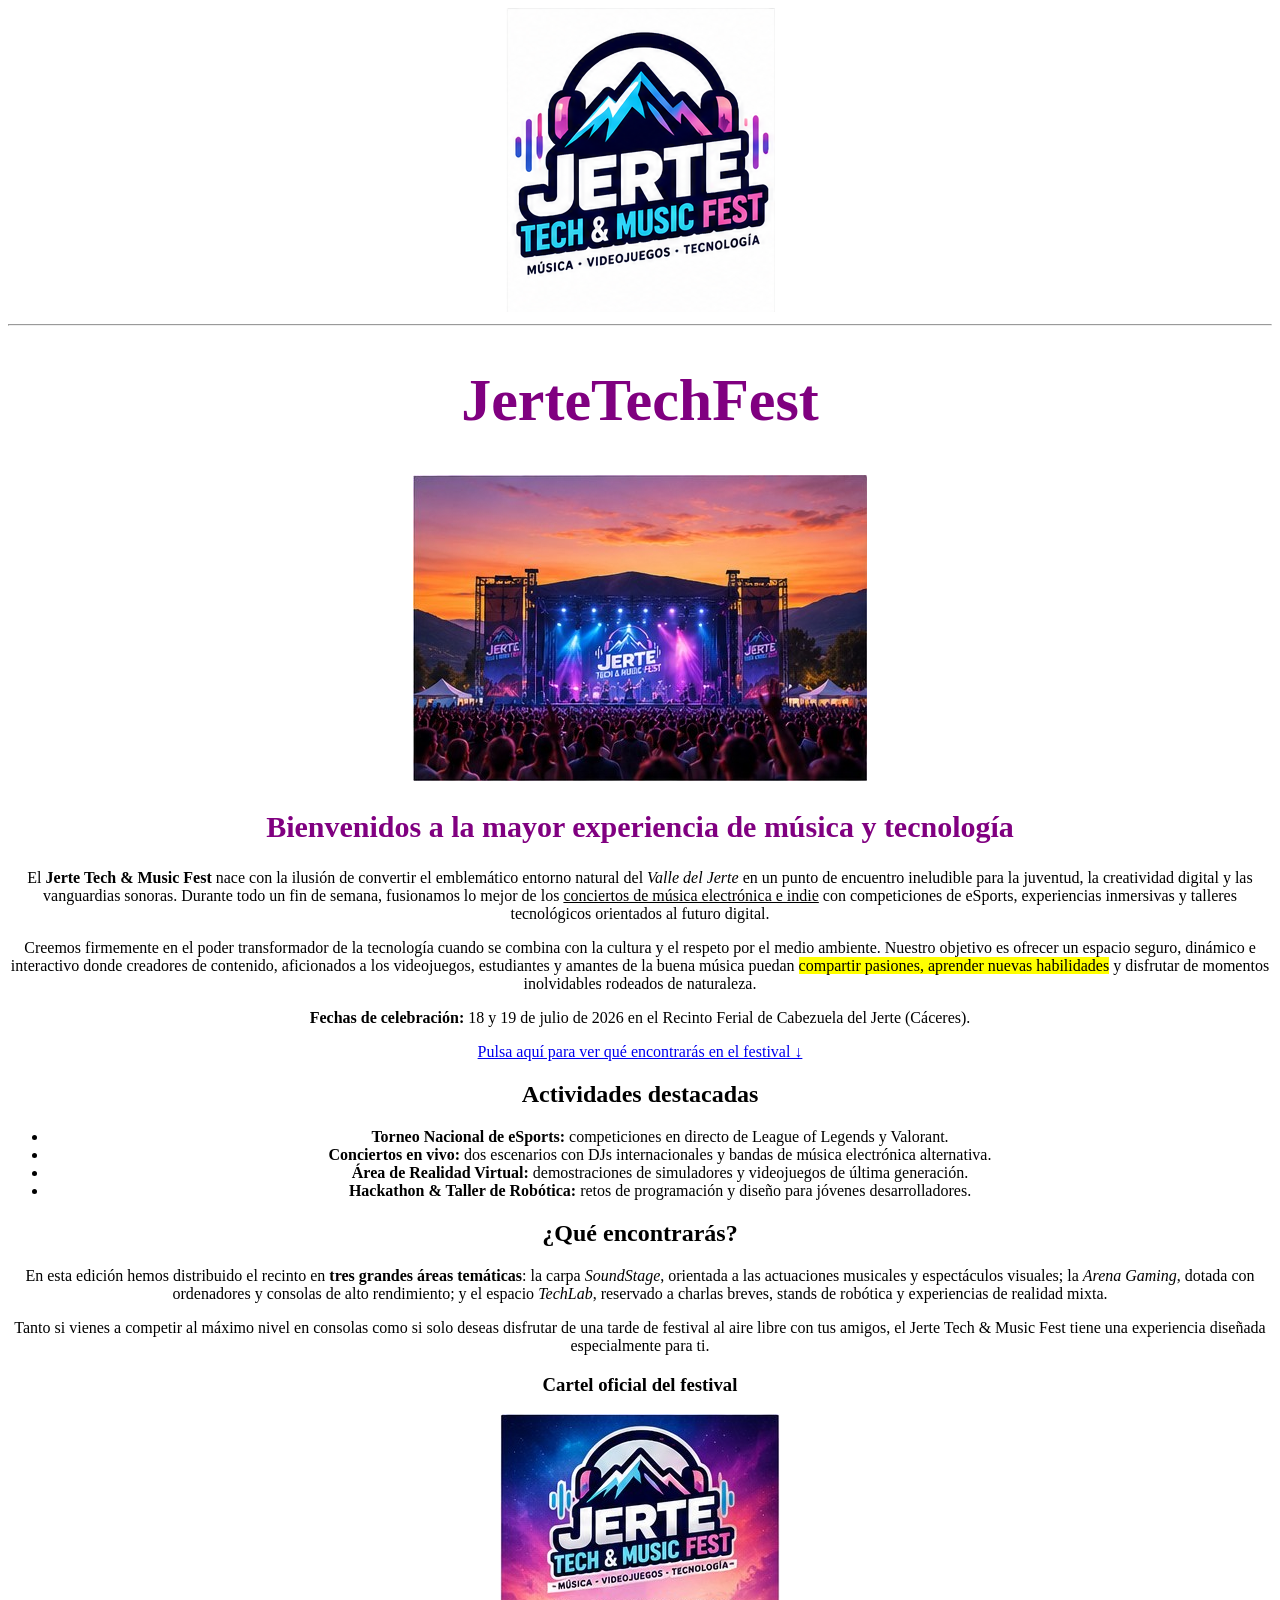
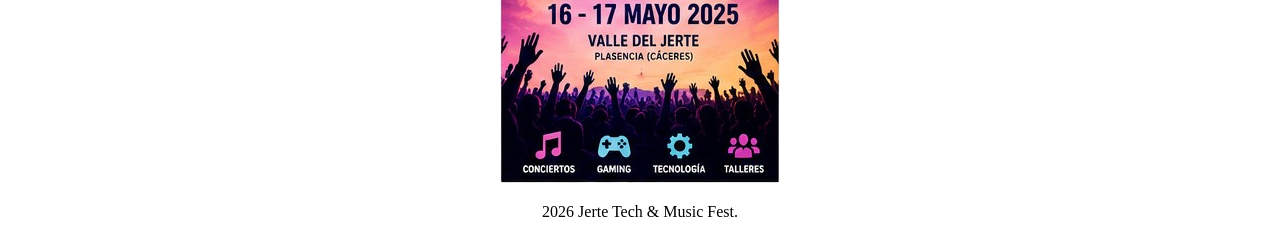
==== JerteTechFest/index.html @ 1f2de6b0 "20/10/2026" ====
<!DOCTYPE html>
<html lang="es">
<head>
    <meta charset="utf-8">
    <meta name="viewport" content="width=device-width, initial-scale=1">
    <title>JerteTechFest</title>
    <link rel="icon" href="img/logo.png" type="image/x-icon">
    
</head>
<body>
    <center>
    <img src="img/logo.png">
    <hr>
    
    <h1 style="color: purple; font-size:60px;">JerteTechFest</h1>
    
    <img src="img/portada.jpg"
    </center>
    <h2 style="color: purple; font-size:30px;">Bienvenidos a la mayor experiencia de música y tecnología</h2>
    <p>
                El <strong>Jerte Tech & Music Fest</strong> nace con la ilusión de convertir el emblemático entorno natural del <em>Valle del Jerte</em> en un punto de encuentro ineludible para la juventud, la creatividad digital y las vanguardias sonoras. Durante todo un fin de semana, fusionamos lo mejor de los <u>conciertos de música electrónica e indie</u> con competiciones de eSports, experiencias inmersivas y talleres tecnológicos orientados al futuro digital.
            </p>
    <p>
                Creemos firmemente en el poder transformador de la tecnología cuando se combina con la cultura y el respeto por el medio ambiente. Nuestro objetivo es ofrecer un espacio seguro, dinámico e interactivo donde creadores de contenido, aficionados a los videojuegos, estudiantes y amantes de la buena música puedan <mark>compartir pasiones, aprender nuevas habilidades</mark> y disfrutar de momentos inolvidables rodeados de naturaleza.
            </p>
    <div class="destacado">
                <p><strong>Fechas de celebración:</strong> 18 y 19 de julio de 2026 en el Recinto Ferial de Cabezuela del Jerte (Cáceres).</p>
                <p><a href="#que-encontraras">Pulsa aquí para ver qué encontrarás en el festival &darr;</a></p>
            </div>
        </section>

        <section>
            <h2>Actividades destacadas</h2>
            <ul>
                <li><strong>Torneo Nacional de eSports:</strong> competiciones en directo de League of Legends y Valorant.</li>
                <li><strong>Conciertos en vivo:</strong> dos escenarios con DJs internacionales y bandas de música electrónica alternativa.</li>
                <li><strong>Área de Realidad Virtual:</strong> demostraciones de simuladores y videojuegos de última generación.</li>
                <li><strong>Hackathon & Taller de Robótica:</strong> retos de programación y diseño para jóvenes desarrolladores.</li>
            </ul>
        </section>
    
    <section id="que-encontraras">
            <h2>¿Qué encontrarás?</h2>
            <p>
                En esta edición hemos distribuido el recinto en <strong>tres grandes áreas temáticas</strong>: la carpa <em>SoundStage</em>, orientada a las actuaciones musicales y espectáculos visuales; la <em>Arena Gaming</em>, dotada con ordenadores y consolas de alto rendimiento; y el espacio <em>TechLab</em>, reservado a charlas breves, stands de robótica y experiencias de realidad mixta.
            </p>
            <p>
                Tanto si vienes a competir al máximo nivel en consolas como si solo deseas disfrutar de una tarde de festival al aire libre con tus amigos, el Jerte Tech & Music Fest tiene una experiencia diseñada especialmente para ti.
            </p>

            <h3>Cartel oficial del festival</h3>
            <img src="img/cartel.jpg" alt="Cartel publicitario con los artistas y colaboradores del festival" class="imagen-cartel">
        </section>
    </main>

    <footer>
        <p>2026 Jerte Tech & Music Fest.</p>
    </footer>
</body>
</html>
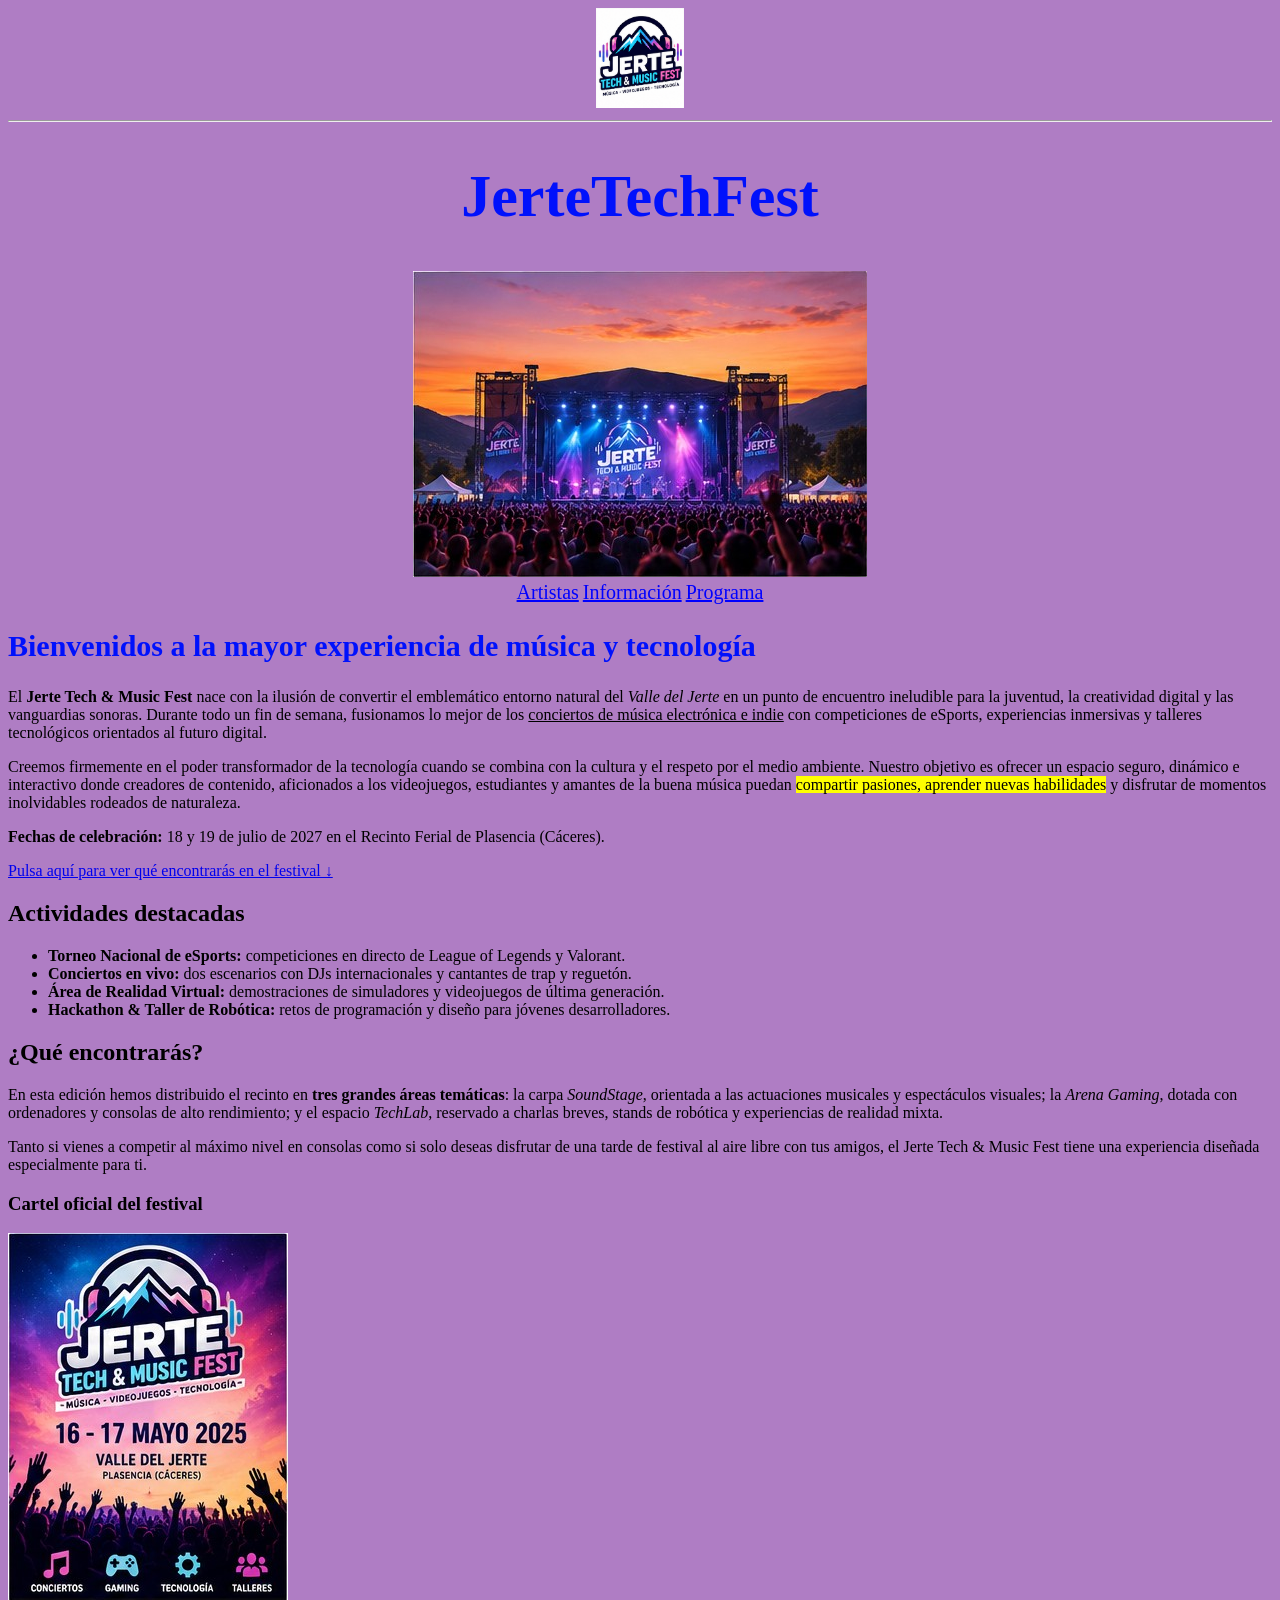
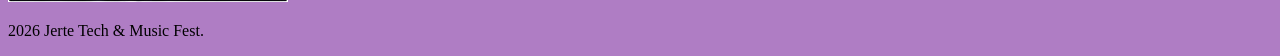
==== commit be8f771f: "22/10/2026" ====
--- a/JerteTechFest/index.html
+++ b/JerteTechFest/index.html
@@ -5,18 +5,23 @@
     <meta name="viewport" content="width=device-width, initial-scale=1">
     <title>JerteTechFest</title>
     <link rel="icon" href="img/logo.png" type="image/x-icon">
-    
+    <style>
+        #principal {
+            background-color: rgb(175, 125, 196);
+        }
+    </style>    
 </head>
-<body>
+<body   id="principal">
     <center>
-    <img src="img/logo.png">
+    <img src="img/logo.png" height="100px">
     <hr>
     
-    <h1 style="color: purple; font-size:60px;">JerteTechFest</h1>
-    
-    <img src="img/portada.jpg"
+    <h1 style="color: #0011fc; font-size:60px;">JerteTechFest</h1>
+    <img src="img/portada.jpg">
+    <br>
+    <a href="artistas.html" style="color: blue; font-size: 20px;">Artistas</a> <a href="informacion.html" style="color: blue;   font-size: 20px;">Información</a> <a href="programa.html" style="color: blue;   font-size: 20px;">Programa</a>
     </center>
-    <h2 style="color: purple; font-size:30px;">Bienvenidos a la mayor experiencia de música y tecnología</h2>
+    <h2 style="color: #0011fc; font-size:30px;">Bienvenidos a la mayor experiencia de música y tecnología</h2>
     <p>
                 El <strong>Jerte Tech & Music Fest</strong> nace con la ilusión de convertir el emblemático entorno natural del <em>Valle del Jerte</em> en un punto de encuentro ineludible para la juventud, la creatividad digital y las vanguardias sonoras. Durante todo un fin de semana, fusionamos lo mejor de los <u>conciertos de música electrónica e indie</u> con competiciones de eSports, experiencias inmersivas y talleres tecnológicos orientados al futuro digital.
             </p>
@@ -24,7 +29,7 @@
                 Creemos firmemente en el poder transformador de la tecnología cuando se combina con la cultura y el respeto por el medio ambiente. Nuestro objetivo es ofrecer un espacio seguro, dinámico e interactivo donde creadores de contenido, aficionados a los videojuegos, estudiantes y amantes de la buena música puedan <mark>compartir pasiones, aprender nuevas habilidades</mark> y disfrutar de momentos inolvidables rodeados de naturaleza.
             </p>
     <div class="destacado">
-                <p><strong>Fechas de celebración:</strong> 18 y 19 de julio de 2026 en el Recinto Ferial de Cabezuela del Jerte (Cáceres).</p>
+                <p><strong>Fechas de celebración:</strong> 18 y 19 de julio de 2027 en el Recinto Ferial de Plasencia (Cáceres).</p>
                 <p><a href="#que-encontraras">Pulsa aquí para ver qué encontrarás en el festival &darr;</a></p>
             </div>
         </section>
@@ -33,7 +38,7 @@
             <h2>Actividades destacadas</h2>
             <ul>
                 <li><strong>Torneo Nacional de eSports:</strong> competiciones en directo de League of Legends y Valorant.</li>
-                <li><strong>Conciertos en vivo:</strong> dos escenarios con DJs internacionales y bandas de música electrónica alternativa.</li>
+                <li><strong>Conciertos en vivo:</strong> dos escenarios con DJs internacionales y cantantes de trap y reguetón.</li>
                 <li><strong>Área de Realidad Virtual:</strong> demostraciones de simuladores y videojuegos de última generación.</li>
                 <li><strong>Hackathon & Taller de Robótica:</strong> retos de programación y diseño para jóvenes desarrolladores.</li>
             </ul>
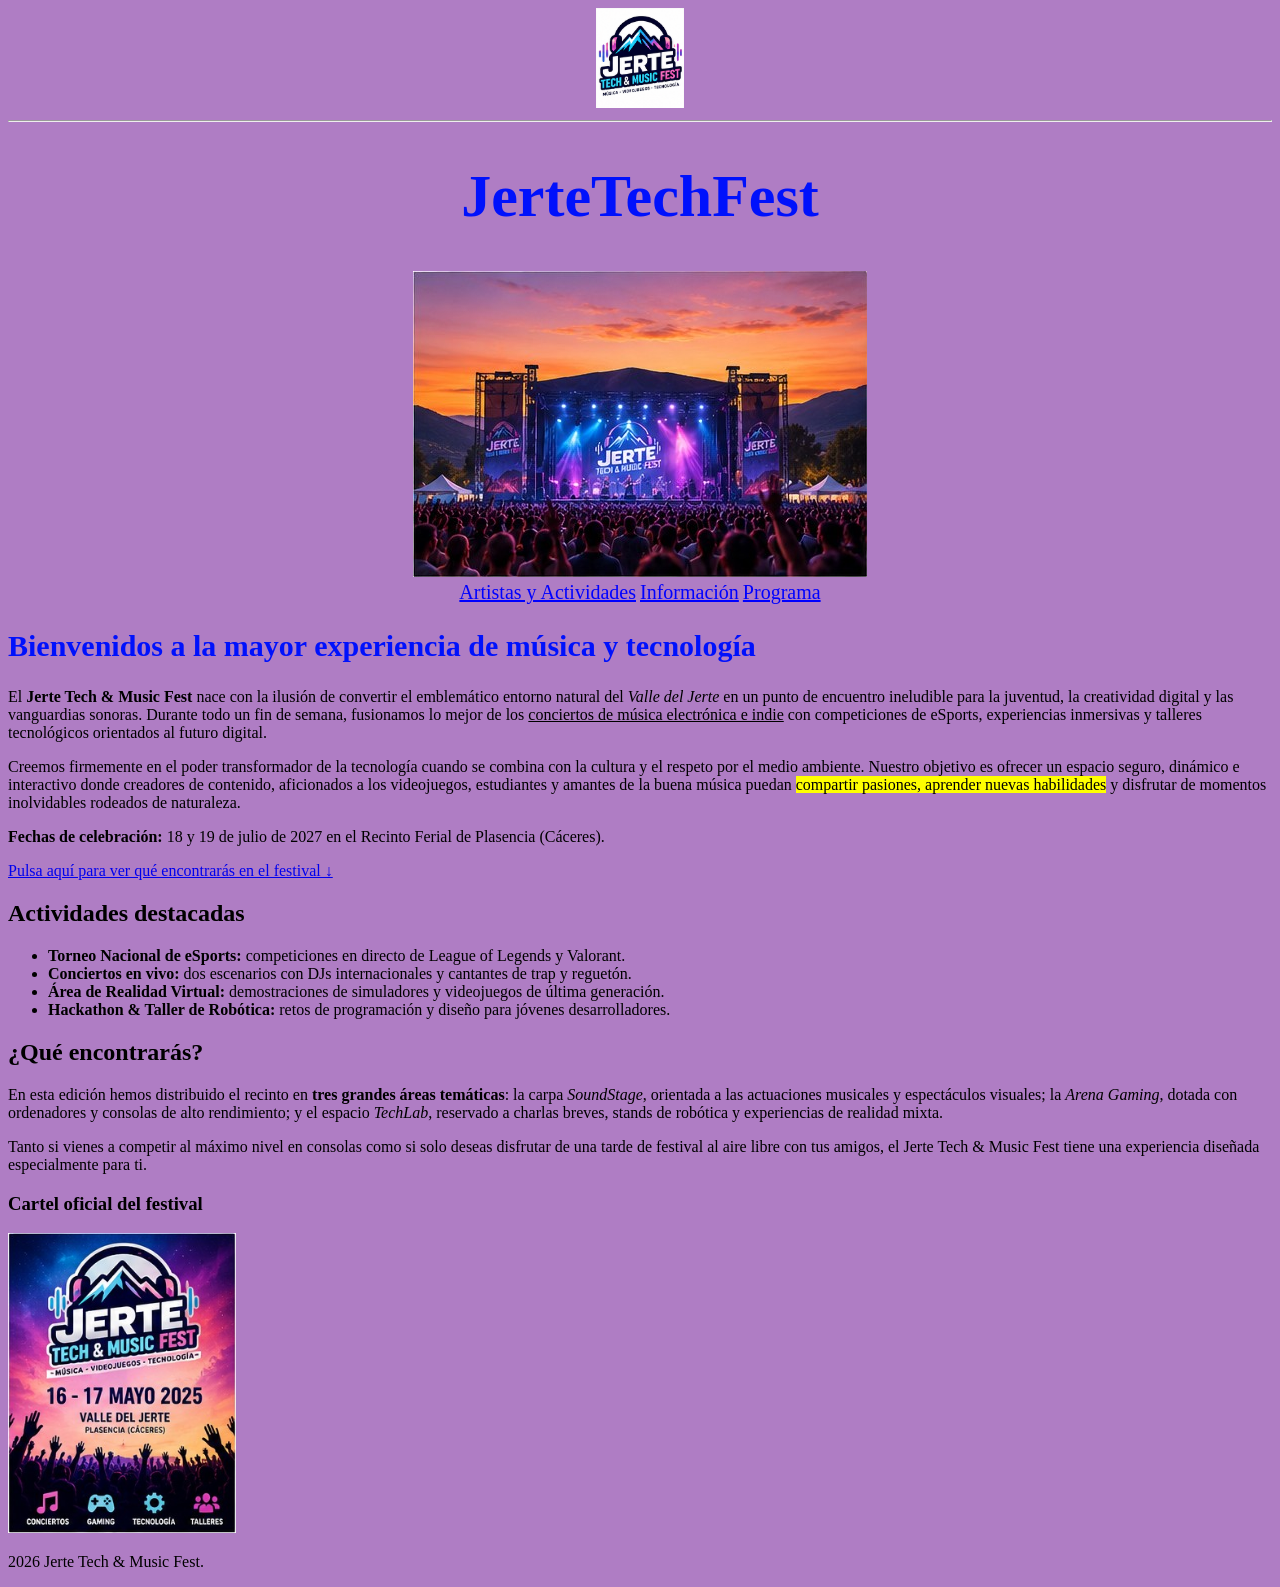
==== commit 09ec4982: "22/10/2026 2" ====
--- a/JerteTechFest/index.html
+++ b/JerteTechFest/index.html
@@ -19,7 +19,7 @@
     <h1 style="color: #0011fc; font-size:60px;">JerteTechFest</h1>
     <img src="img/portada.jpg">
     <br>
-    <a href="artistas.html" style="color: blue; font-size: 20px;">Artistas</a> <a href="informacion.html" style="color: blue;   font-size: 20px;">Información</a> <a href="programa.html" style="color: blue;   font-size: 20px;">Programa</a>
+    <a href="artistas.html" style="color: blue; font-size: 20px;">Artistas y Actividades</a> <a href="informacion.html" style="color: blue;   font-size: 20px;">Información</a> <a href="programa.html" style="color: blue;   font-size: 20px;">Programa</a>
     </center>
     <h2 style="color: #0011fc; font-size:30px;">Bienvenidos a la mayor experiencia de música y tecnología</h2>
     <p>
@@ -54,7 +54,7 @@
             </p>
 
             <h3>Cartel oficial del festival</h3>
-            <img src="img/cartel.jpg" alt="Cartel publicitario con los artistas y colaboradores del festival" class="imagen-cartel">
+            <img src="img/cartel.jpg" alt="Cartel publicitario con los artistas y colaboradores del festival" height="300px">
         </section>
     </main>
 
